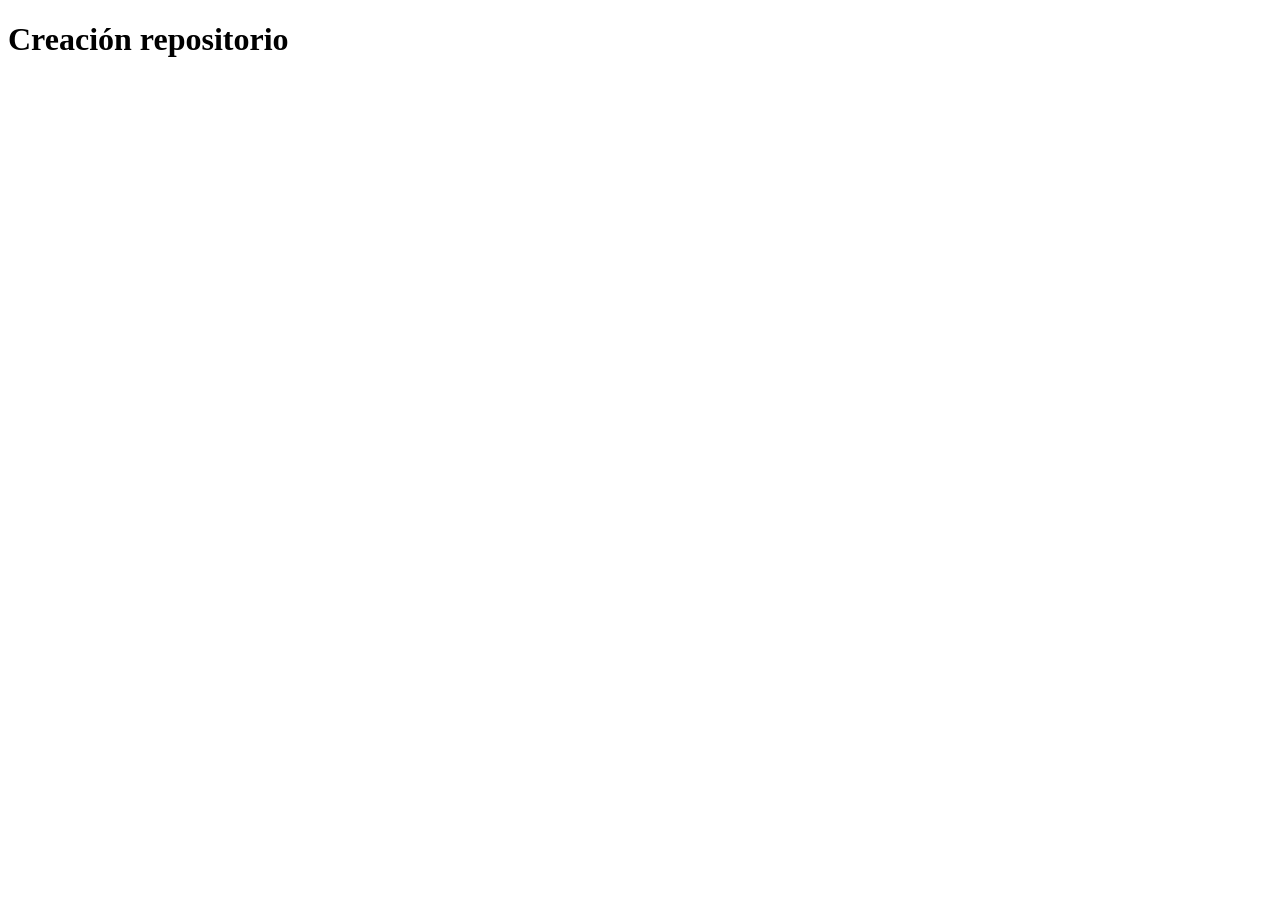
==== index.html @ a049a893 "Se crea repositorio para trabajo en equipo de PW" ====
<!DOCTYPE html>
<html lang="en">
<head>
    <meta charset="UTF-8">
    <meta name="viewport" content="width=device-width, initial-scale=1.0">
    <title>Document</title>
</head>
<body>
    <h1>Creación repositorio</h1>
</body>
</html>
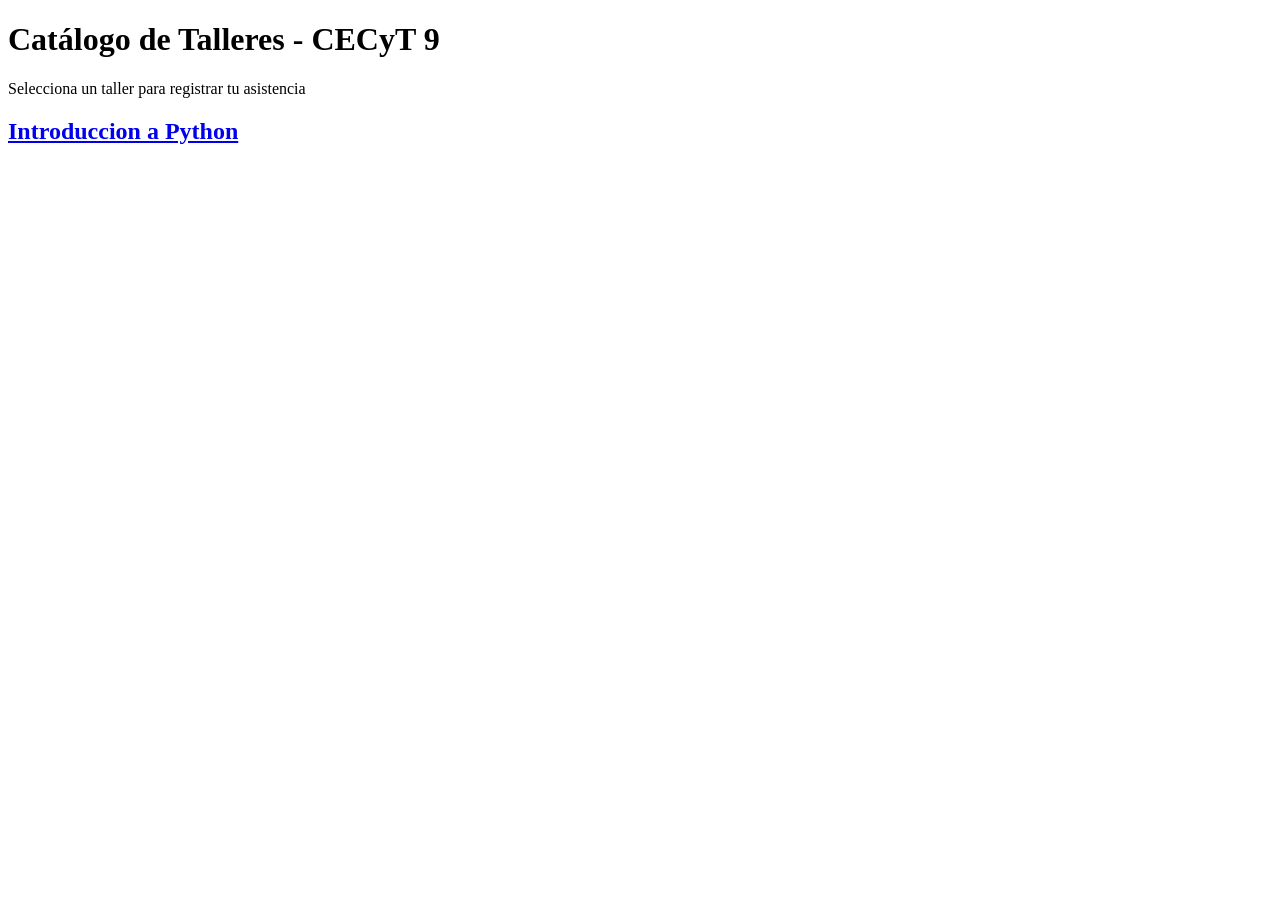
==== commit e576a163: "feat: Se añadio el header y la primera tarjeta" ====
--- a/index.html
+++ b/index.html
@@ -6,6 +6,16 @@
     <title>Document</title>
 </head>
 <body>
-    <h1>Creación repositorio</h1>
+    <header>
+        <h1>Catálogo de Talleres - CECyT 9</h1>
+    <p>Selecciona un taller para registrar tu asistencia</p>
+    </header>
+    <main>
+        <section class="catalogo">
+            <article class="tarjeta">
+                <h2> <a href="./detalle.html">Introduccion a Python</a></h2>
+            </article>
+        </section>
+    </main>
 </body>
 </html>
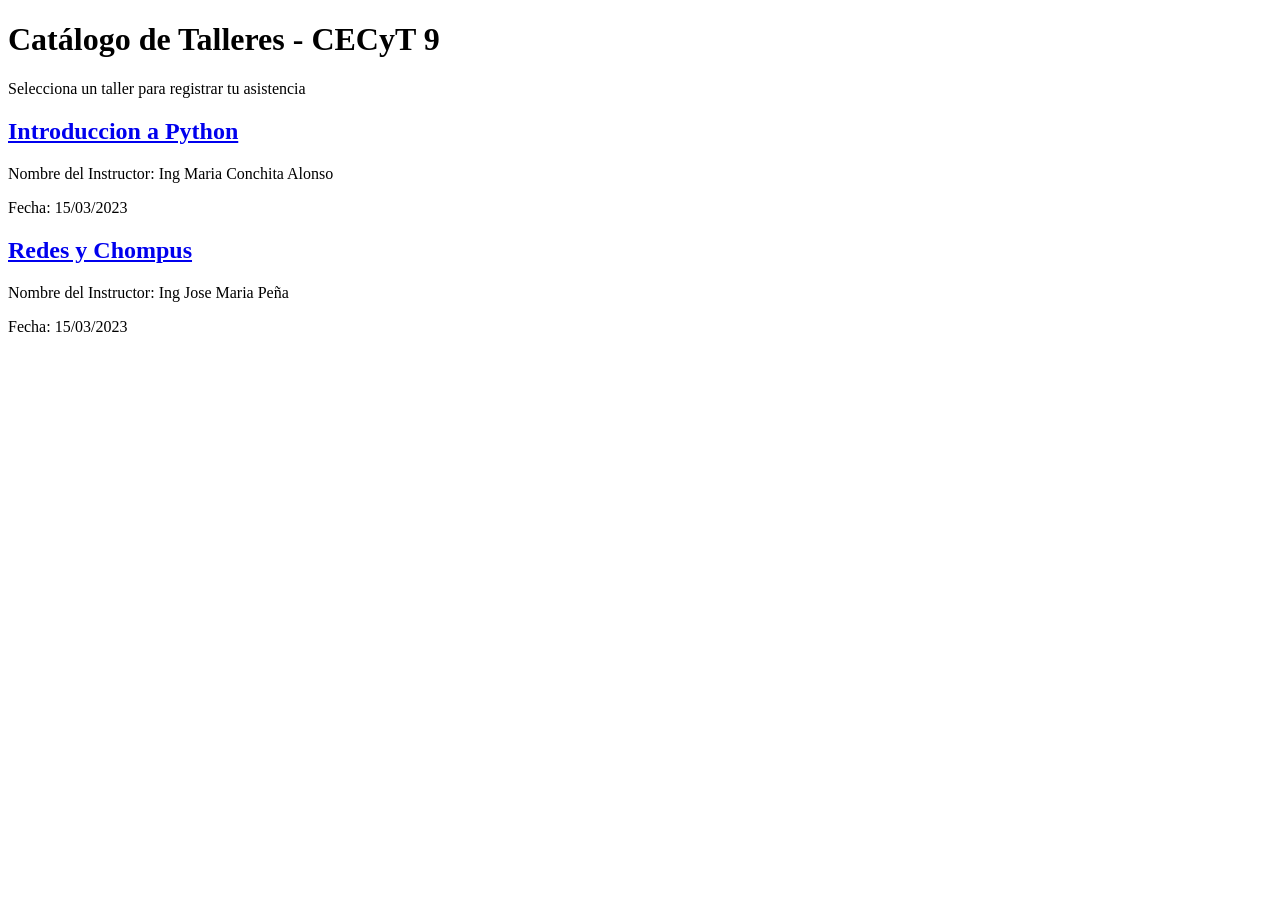
==== commit 0c3854b8: "feat: Se añadio el resto de la primera tarjeta y la tarjeta dos" ====
--- a/index.html
+++ b/index.html
@@ -14,6 +14,13 @@
         <section class="catalogo">
             <article class="tarjeta">
                 <h2> <a href="./detalle.html">Introduccion a Python</a></h2>
+                <p>Nombre del Instructor: Ing Maria Conchita Alonso</p>
+                <p>Fecha: 15/03/2023</p>
+            </article>
+            <article>
+                <h2> <a href="./detalle.html">Redes y Chompus</a></h2>
+                <p>Nombre del Instructor: Ing Jose Maria Peña</p>
+                <p>Fecha: 15/03/2023</p>
             </article>
         </section>
     </main>
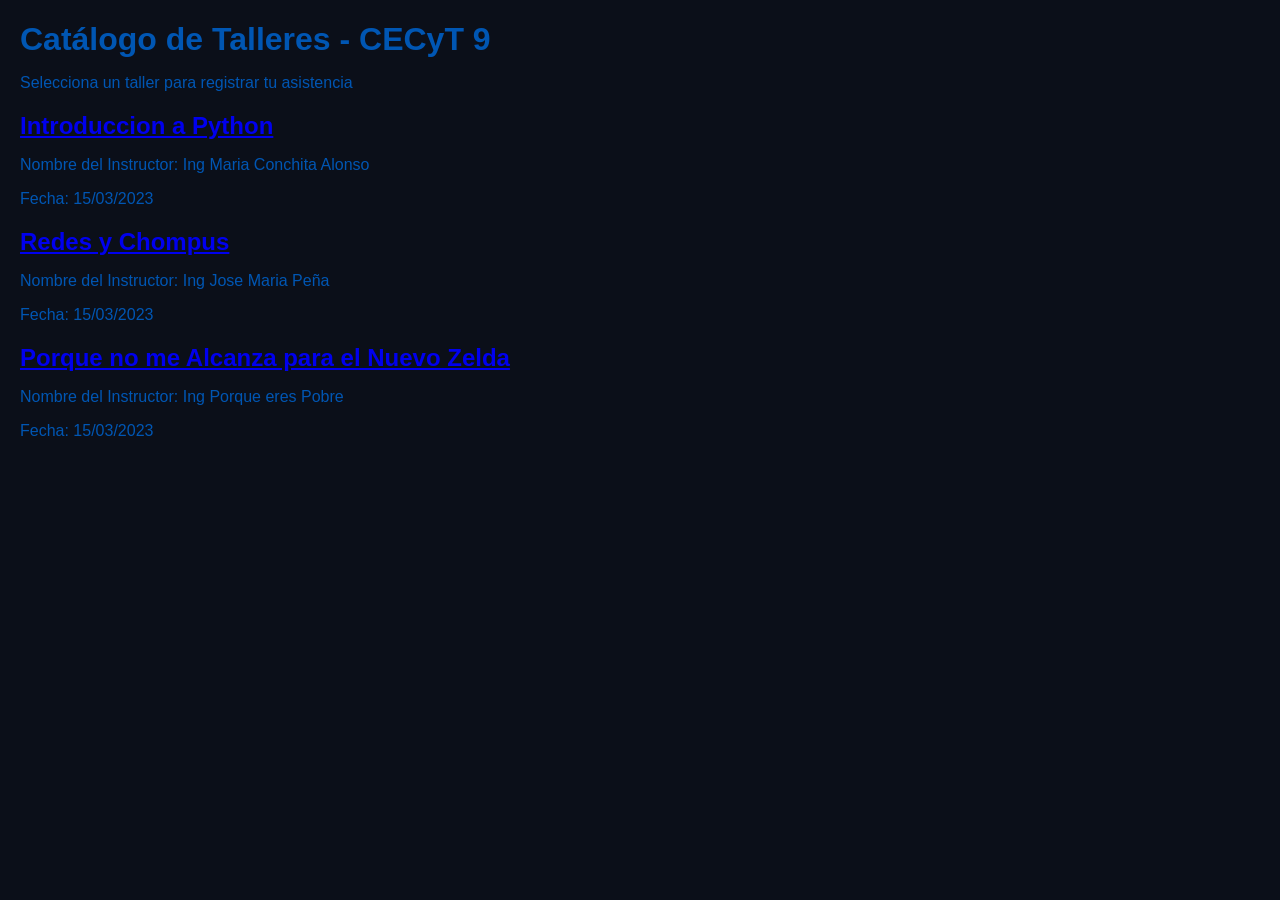
==== commit 4983f832: "feat: Se añadio la tercera tarjeta y el link a el style.css" ====
--- a/index.html
+++ b/index.html
@@ -4,6 +4,7 @@
     <meta charset="UTF-8">
     <meta name="viewport" content="width=device-width, initial-scale=1.0">
     <title>Document</title>
+    <link rel="stylesheet" href="./style.css">
 </head>
 <body>
     <header>
@@ -22,6 +23,11 @@
                 <p>Nombre del Instructor: Ing Jose Maria Peña</p>
                 <p>Fecha: 15/03/2023</p>
             </article>
+            <article>
+                <h2><a href="./detalle.html">Porque no me Alcanza para el Nuevo Zelda</a></h2>
+                <p> Nombre del Instructor: Ing Porque eres Pobre</p>
+                <p>Fecha: 15/03/2023</p>
+            </article>
         </section>
     </main>
 </body>
--- a/style.css
+++ b/style.css
@@ -0,0 +1,77 @@
+:root {
+    --bg-main: #0b0f19;
+    --border-color: #f0f4f8;
+
+    --text-primary:  #0056b3;
+    --text-secondary: #333;
+    
+    box-sizing: border-box;
+}
+
+body {
+    font-family: Arial, Helvetica, sans-serif;
+    background-color: var(--bg-main);
+    color: var(--text-primary);
+    margin: 20px;
+}
+
+.container {
+    max-width: 800px;
+    border-radius: 8px;
+    box-shadow: 0 0 10px rgba(0, 0, 0, 0.1);
+    margin: 0 auto;
+}
+
+h1, h2 {
+    color: var(--text-primary);
+    margin-bottom: 15px;
+}
+
+.btn-back {
+    display: inline-block;
+    padding: 8px 15px;
+    background-color: #6c757d;
+    color: white;
+    text-decoration: none;
+    border-radius: 4px;
+    margin-bottom: 20px;
+}
+
+.btn-back :hover {
+    background-color: #5a6268;
+}
+
+table {
+    width: 100%;
+    border-collapse: collapse;
+    margin-top: 15px;
+}
+
+th, td {
+    border: 1px solid #ccc;
+    padding: 10px;
+    text-align: left;
+}
+
+th {
+    background-color: var(--text-primary);
+    color: white;
+}
+
+tr:nth-child(even) {
+    background-color: var(--border-color);
+}
+
+.campo {
+    display: flex;
+    flex-direction: column;
+    margin-bottom: 1rem;
+}
+
+.campo label {
+    font-weight: bold;
+    margin-bottom: 0.3rem;
+    color: #1f2937;
+}
+
+
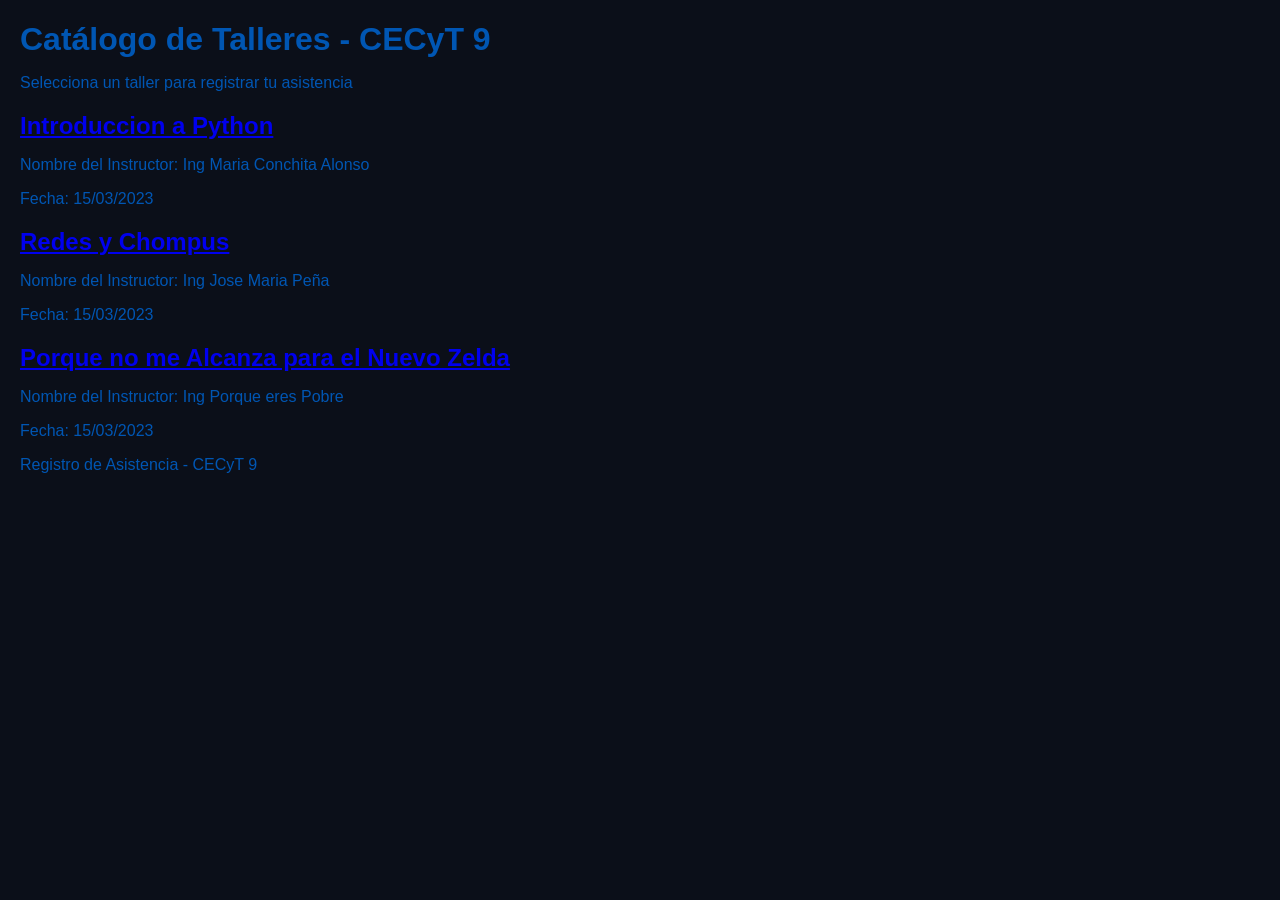
==== commit bd24d938: "feat: Se añadio el footer" ====
--- a/index.html
+++ b/index.html
@@ -30,5 +30,8 @@
             </article>
         </section>
     </main>
+    <footer>
+        <p>Registro de Asistencia - CECyT 9</p>
+    </footer>
 </body>
 </html>
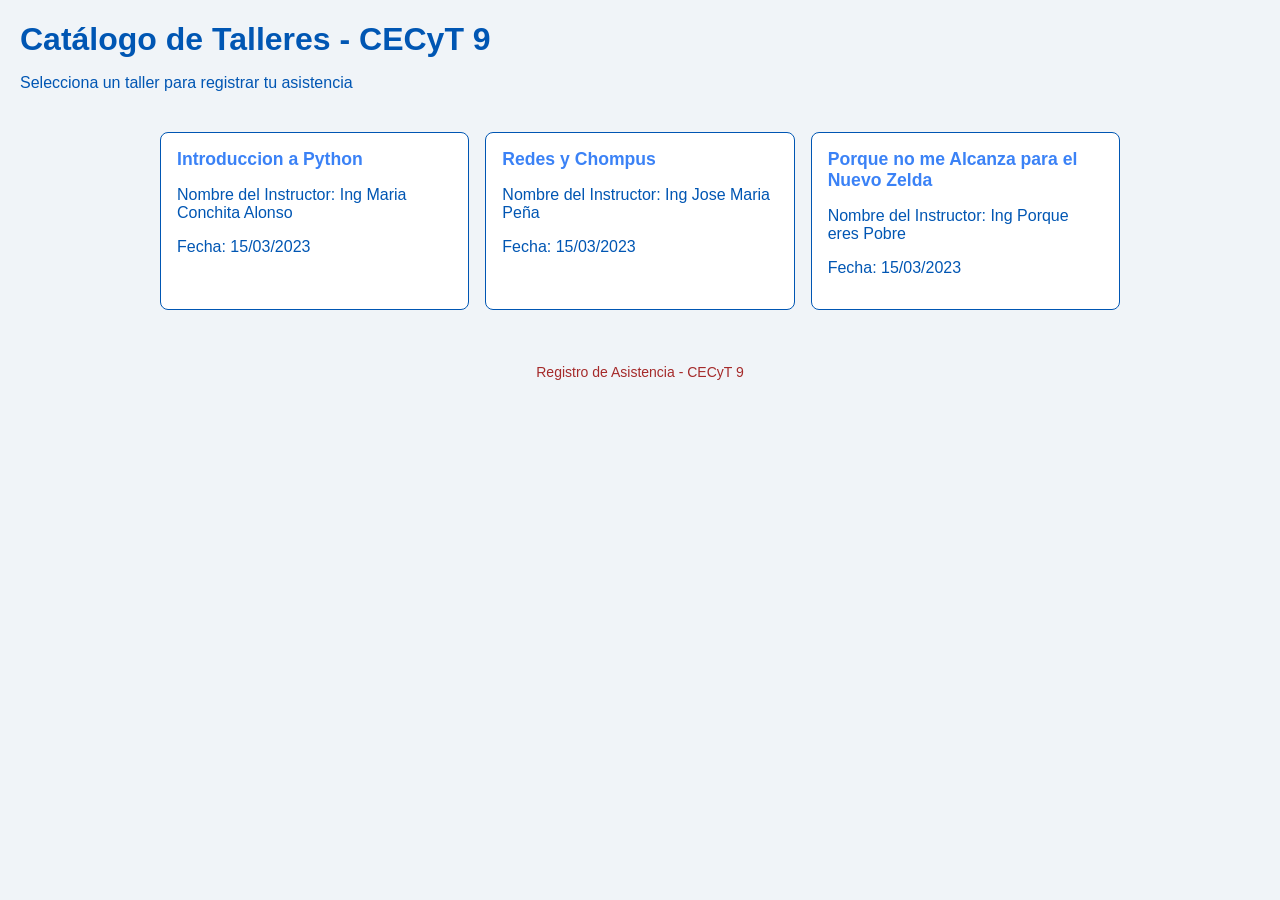
==== commit 2f140f06: "Fix: Se arreglo el index y el css" ====
--- a/index.html
+++ b/index.html
@@ -18,12 +18,12 @@
                 <p>Nombre del Instructor: Ing Maria Conchita Alonso</p>
                 <p>Fecha: 15/03/2023</p>
             </article>
-            <article>
+            <article class="tarjeta">
                 <h2> <a href="./detalle.html">Redes y Chompus</a></h2>
                 <p>Nombre del Instructor: Ing Jose Maria Peña</p>
                 <p>Fecha: 15/03/2023</p>
             </article>
-            <article>
+            <article class="tarjeta">
                 <h2><a href="./detalle.html">Porque no me Alcanza para el Nuevo Zelda</a></h2>
                 <p> Nombre del Instructor: Ing Porque eres Pobre</p>
                 <p>Fecha: 15/03/2023</p>
--- a/style.css
+++ b/style.css
@@ -10,7 +10,7 @@
 
 body {
     font-family: Arial, Helvetica, sans-serif;
-    background-color: var(--bg-main);
+    background-color: var(--border-color);
     color: var(--text-primary);
     margin: 20px;
 }
@@ -74,4 +74,112 @@
     color: #1f2937;
 }
 
+.campo input {
+  padding: 0.75rem;
+  border: 1px solid var(--border-color);
+  border-radius: 6px;
+  font-size: 1rem;
+}
+ 
+.campo input:focus {
+  border-color: var(--text-secondary)
+}
 
+main {
+    max-width: 960px;
+    margin: 0 auto;
+    padding: 1.5rem;
+}
+
+footer {
+    text-align: center;
+    padding: 1rem;
+    color: brown;
+    font-size: 0.875rem;
+}
+
+.catalogo {
+    display: grid;
+    grid-template-columns: repeat(3, 1fr);
+    gap: 1rem;
+}
+
+.tarjeta {
+    background-color: #ffff;
+    border: 1px solid;
+    border-radius: 0.5rem;
+    padding: 1rem;
+}
+
+.tarjeta h2{
+    margin-top: 0;
+    font-size: 1.1rem;
+}
+
+.tarjeta a{
+    text-decoration: none;
+    color: #3b82f6;
+}
+
+.tarjeta a:hover{
+    text-decoration: line-through;
+}
+
+.registro-form {
+    max-width: 420px;
+    margin: 0 auto;
+    background-color: #ffff;
+    border: 1px solid #d1d5db;
+    border-radius: 0.7rem;
+    padding: 1.5rem 2rem;
+    gap: 0.25rem;
+}
+
+.registro-form h1 {
+    margin-top: 0;
+    font-size: 1.5rem;
+    color: #1f2937;
+    text-align: center;
+}
+
+#nombre {
+    padding: 0.6rem 0.7rem;
+    border: 1px solid #9ca3af;
+    border-radius: 0.4rem;
+    font-size: 1rem;
+    font-family: Verdana, Geneva, Tahoma, sans-serif;
+}
+
+#boleta {
+    padding: 0.6rem 0.7rem;
+    border: 1px solid #9ca3af;
+    border-radius: 0.4rem;
+    font-size: 1rem;
+    font-family: 'Courier New', Courier, monospace;
+    letter-spacing: 1px;
+}
+
+.btn-submit :hover {
+    background-color: #3b82f6;
+}
+
+.btn-submit :active {
+    transform: translateY(0);
+}
+
+#email {
+    padding: 0.6rem 0.7rem;
+    border: 1px solid #9ca3af;
+    border-radius: 0.4rem;
+    font-size: 1rem;
+    font-family: Verdana, Geneva, Tahoma, sans-serif;
+}
+
+#password {
+    padding: 0.6rem 0.7rem;
+    border: 1px solid #9ca3af;
+    border-radius: 0.4rem;
+    font-size: 1rem;
+    font-family: 'Courier New', Courier, monospace;
+    letter-spacing: 1px;
+}
